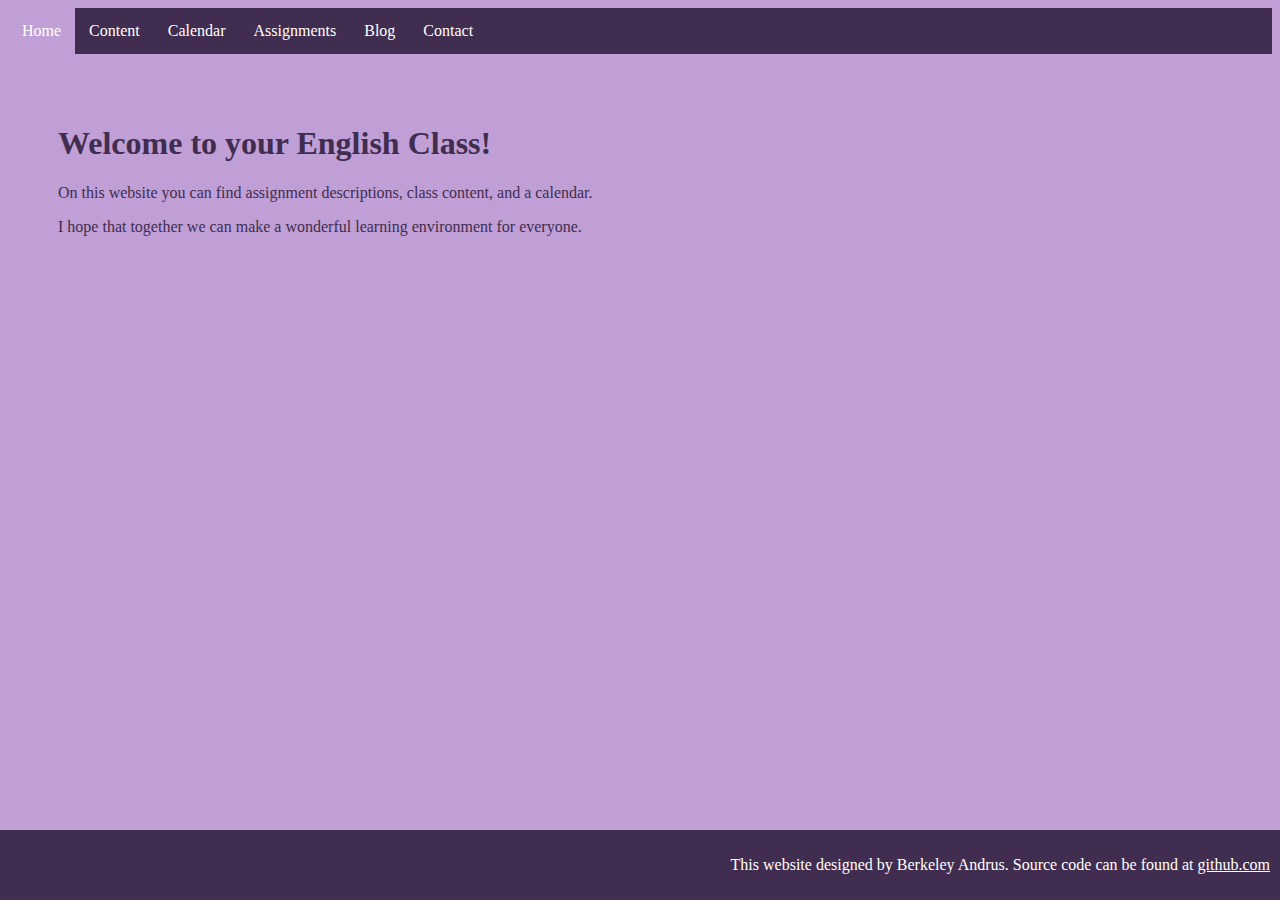
==== index.html @ 24e98113 "First upload of website for Mrs. Andrus" ====
<!DOCTYPE html>
<html>
<head>
  <link rel="stylesheet" href="styles.css">
  <title>Mrs. Andrus's English Class</title>
</head>
<body>
  <nav class="menu">
    <ul>
      <li><a class="active" href="index.html">Home</a></li>
      <li><a href="content.html">Content</a></li>
      <li><a href="calendar.html">Calendar</a></li>
      <li><a href="assignments.html">Assignments</a></li>
      <li><a href="blog.html">Blog</a></li>
      <li><a href="contact.html">Contact</a></li>
    </ul>
  </nav>

  <div class="content">
    <h1>Welcome to your English Class!</h1>
    <p>On this website you can find assignment descriptions, class content, and a calendar.</p>
    <p>I hope that together we can make a wonderful learning environment for everyone.</p>
  </div>

  <footer class="credit_label">
    <p>This website designed by Berkeley Andrus. Source code can be found at <a>github.com</a></p>
  </footer>



</body>
</html>
---- styles.css ----
body {
  background-color: #BF9FD6;
  color: #412D4F;
}

footer {
  color: white;
  background-color: #412D4F;
  text-align: right;
  position: absolute;
  right: 0;
  bottom: 0;
  left: 0;
}

footer p {
  padding-right: 50px;
  padding: 10px;
}
footer p a {
  text-decoration: underline;
  color: white;
}

.menu {
  color: white;
}

.menu ul {
  list-style-type: none;
  margin: 0;
  padding: 0;
  overflow: hidden;
  background-color: #412D4F;
}

.menu li {
  float: left;
}

.menu li a {
  display: block;
  color: white;
  text-align: center;
  padding: 14px;
  text-decoration: none;
}

.menu li a:hover:not(.active) {
  background-color:  #BF9FD6;
}
.active {
  background-color:  #BF9FD6;
}

.content {
  padding: 50px;
}

.links {
  display: grid;
  grid-template-columns: auto auto auto;
  grid-column-gap: 10px;
  grid-row-gap: 10px;
}

.links figure p img {
  border-style: solid;
  border-width: 5px;
  border-color: #412D4F;
}

.links figcaption {
  text-align: left;
}


.blogpost hr {
  border-top: 1px solid #8c8b8b;
  border-bottom: 1px solid #fff;
}

.date {
  font-style: italic;
}

div.calendar {
  align: center;
  border: solid 10px #412D4F;
}

.calendar p {
  padding-top: 150px;
  padding-bottom: 150px;
  padding-left: 50px;
  align: center;
}

.calendar ul {
  list-style-type: none;
}

/* Month header */
.month {
    padding: 70px 25px;
    background: #DDBE40;
    text-align: center;
}

/* Month list */
.month ul {
    margin: 0;
    padding: 0;
}

.month ul li {
    color: white;
    font-size: 20px;
    text-transform: uppercase;
    letter-spacing: 3px;
}

/* Previous button inside month header */
.month .prev {
    float: left;
    padding-top: 10px;
}

/* Next button */
.month .next {
    float: right;
    padding-top: 10px;
}

/* Weekdays (Mon-Sun) */
.weekdays {
    margin: 0;
    padding: 10px 0;
    background-color:#ddd;
}

.weekdays li {
    display: inline-block;
    width: 13.6%;
    color: #666;
    text-align: center;
}

/* Days (1-31) */
.days {
    padding: 10px 0;
    background: #eee;
    margin: 0;
}

.days li {
    list-style-type: none;
    display: inline-block;
    text-align: center;
    margin-bottom: 5px;
    font-size:12px;
    color: #777;
}

/* Highlight the "current" day */
.days li .active {
    padding: 5px;
    background: #DDBE40;
    color: white !important
}
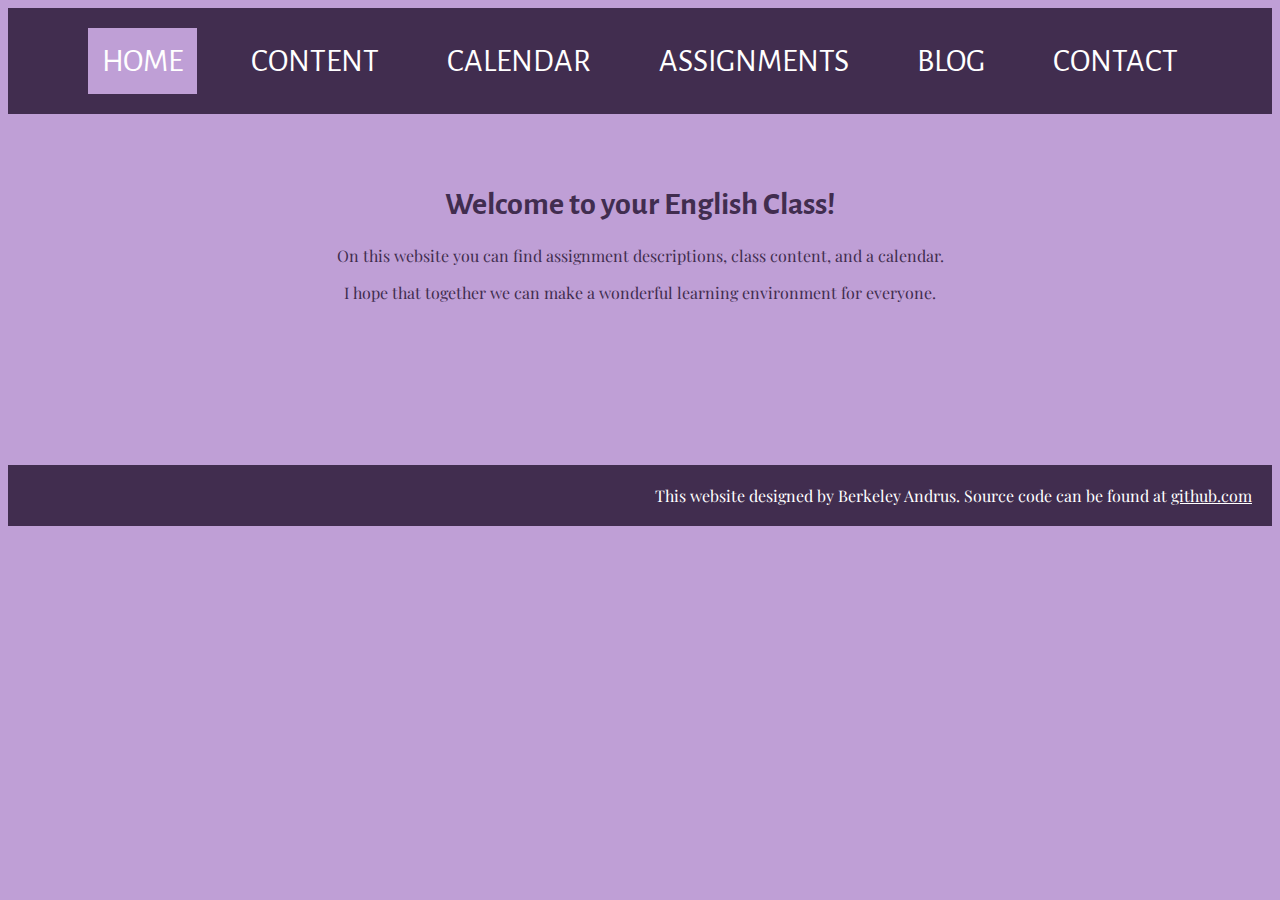
==== commit 51ec5735: "Fixed style per clients request" ====
--- a/index.html
+++ b/index.html
@@ -5,16 +5,18 @@
   <title>Mrs. Andrus's English Class</title>
 </head>
 <body>
-  <nav class="menu">
-    <ul>
-      <li><a class="active" href="index.html">Home</a></li>
-      <li><a href="content.html">Content</a></li>
-      <li><a href="calendar.html">Calendar</a></li>
-      <li><a href="assignments.html">Assignments</a></li>
-      <li><a href="blog.html">Blog</a></li>
-      <li><a href="contact.html">Contact</a></li>
-    </ul>
-  </nav>
+  <div class="menu-outer">
+    <div class="menu">
+      <ul>
+        <li><a class="active" href="index.html">HOME</a></li>
+        <li><a href="content.html">CONTENT</a></li>
+        <li><a href="calendar.html">CALENDAR</a></li>
+        <li><a href="assignments.html">ASSIGNMENTS</a></li>
+        <li><a href="blog.html">BLOG</a></li>
+        <li><a href="contact.html">CONTACT</a></li>
+      </ul>
+    </div>
+  </div>
 
   <div class="content">
     <h1>Welcome to your English Class!</h1>
--- a/styles.css
+++ b/styles.css
@@ -1,29 +1,41 @@
+@import url('https://fonts.googleapis.com/css?family=Alegreya+Sans|Playfair+Display');
+
 body {
   background-color: #BF9FD6;
   color: #412D4F;
+  font-family: 'Playfair Display', serif;
 }
 
 footer {
   color: white;
   background-color: #412D4F;
   text-align: right;
-  position: absolute;
-  right: 0;
-  bottom: 0;
-  left: 0;
+  position: relative;
+  top: 80px;
 }
 
 footer p {
   padding-right: 50px;
-  padding: 10px;
+  padding: 20px;
 }
 footer p a {
   text-decoration: underline;
   color: white;
 }
 
+.menu-outer {
+  background-color: #412D4F;
+  width: 100%;
+}
+
 .menu {
-  color: white;
+  text-align: center;
+  color: white;
+  font-family: 'Alegreya Sans', sans-serif;
+  font-size: 200%;
+  display: table;
+	margin: 0 auto;
+  background-color: #412D4F;
 }
 
 .menu ul {
@@ -31,10 +43,10 @@
   margin: 0;
   padding: 0;
   overflow: hidden;
-  background-color: #412D4F;
 }
 
 .menu li {
+  padding: 20px;
   float: left;
 }
 
@@ -53,7 +65,16 @@
   background-color:  #BF9FD6;
 }
 
+h1 {
+  font-family: 'Alegreya Sans', sans-serif;
+}
+
+h4 {
+  font-family: 'Alegraya Sans', sans-serif;
+}
+
 .content {
+  text-align: center;
   padding: 50px;
 }
 
@@ -71,14 +92,28 @@
 }
 
 .links figcaption {
+  text-align: center;
+}
+
+.assignment {
+  padding: 30px;
+  background-color: #D0B1DD;
+  border: solid 5px #412D4F;
+  margin: auto;
+  width: 50%;
   text-align: left;
 }
 
-
-.blogpost hr {
-  border-top: 1px solid #8c8b8b;
-  border-bottom: 1px solid #fff;
-}
+.blogpost {
+  padding: 30px;
+  background-color: #D0B1DD;
+  border: solid 5px #412D4F;
+  margin: auto;
+  width: 50%;
+  text-align: left;
+}
+
+
 
 .date {
   font-style: italic;
@@ -156,6 +191,7 @@
 .days li {
     list-style-type: none;
     display: inline-block;
+    width: 13.6%;
     text-align: center;
     margin-bottom: 5px;
     font-size:12px;
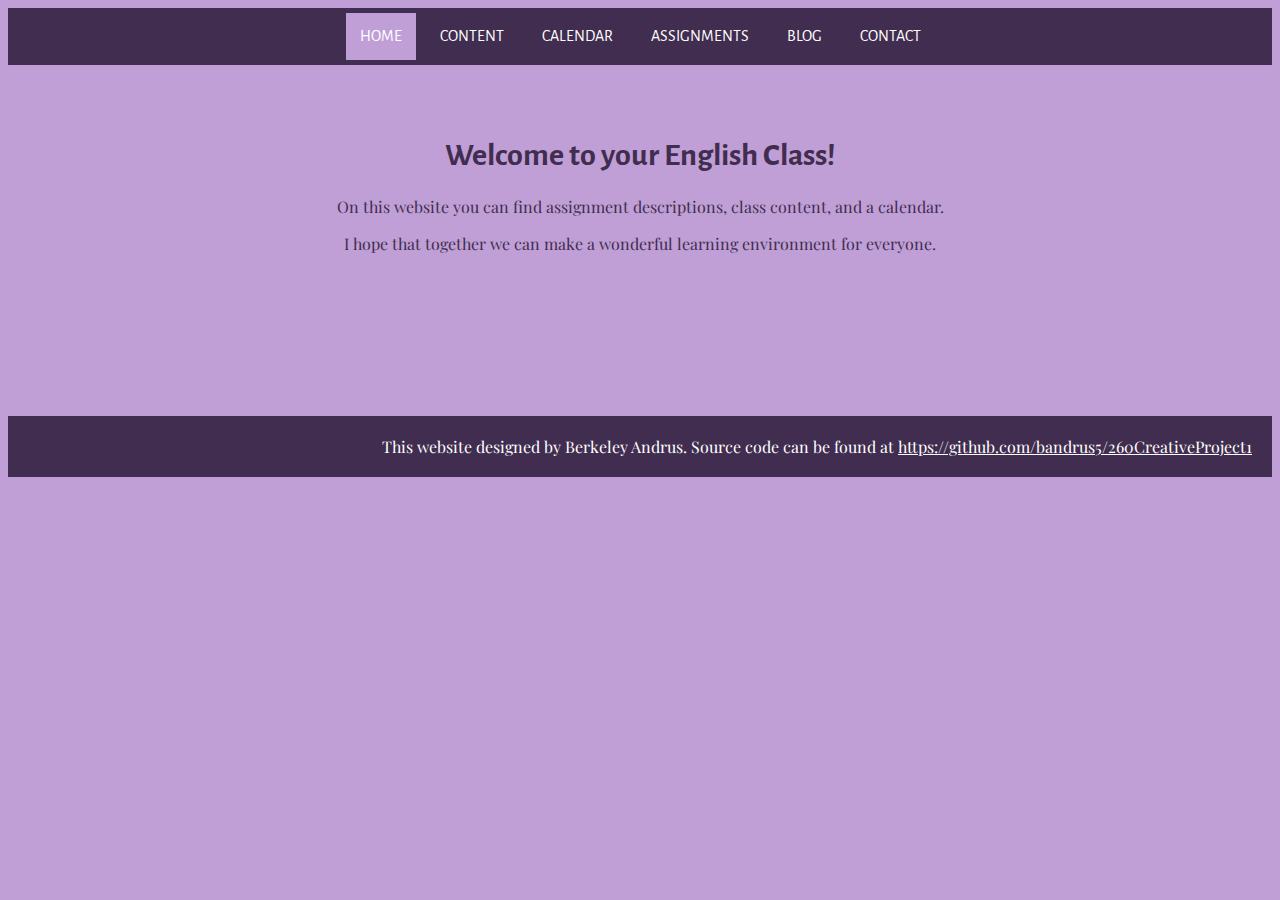
==== commit 7d9dd28d: "Updated github link in footer" ====
--- a/index.html
+++ b/index.html
@@ -25,7 +25,7 @@
   </div>
 
   <footer class="credit_label">
-    <p>This website designed by Berkeley Andrus. Source code can be found at <a>github.com</a></p>
+    <p>This website designed by Berkeley Andrus. Source code can be found at <a href="https://github.com/bandrus5/260CreativeProject1">https://github.com/bandrus5/260CreativeProject1</a></p>
   </footer>
 
 
--- a/styles.css
+++ b/styles.css
@@ -32,7 +32,7 @@
   text-align: center;
   color: white;
   font-family: 'Alegreya Sans', sans-serif;
-  font-size: 200%;
+  font-size: 100%;
   display: table;
 	margin: 0 auto;
   background-color: #412D4F;
@@ -46,7 +46,7 @@
 }
 
 .menu li {
-  padding: 20px;
+  padding: 5px;
   float: left;
 }
 
@@ -204,3 +204,8 @@
     background: #DDBE40;
     color: white !important
 }
+
+.contact-form {
+  display: inline-block;
+  text-align: center;
+}
